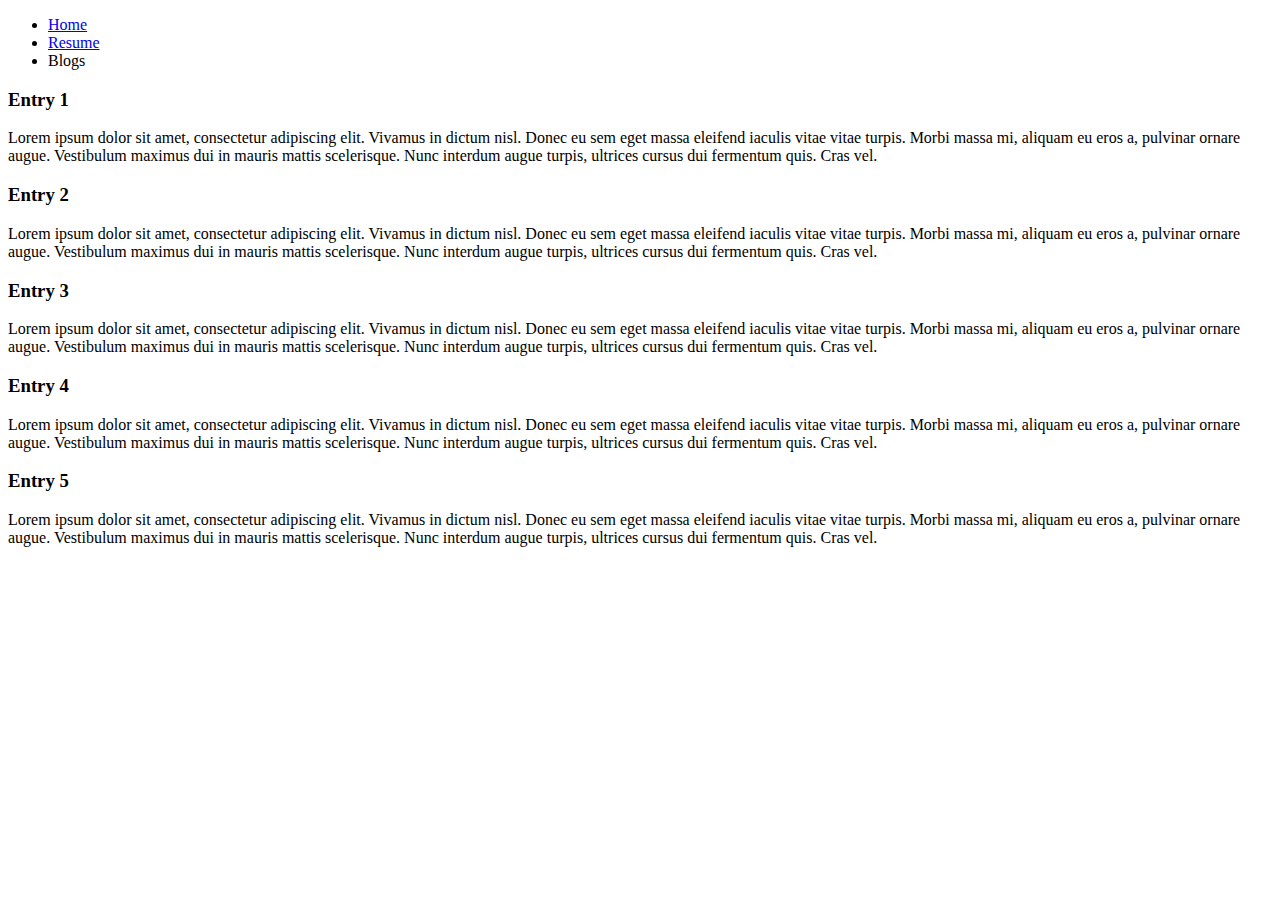
==== blogs.html @ d31879a7 "version 1 draft files" ====
<!DOCTYPE html>
<html lang="en">
  <head>
    <meta charset="UTF-8" />
    <meta name="viewport" content="width=device-width, initial-scale=1.0" />
    <title>Document</title>
  </head>
  <body>
    <ul id="links">
      <li><a href="./index.html">Home</a></li>
      <li><a href="./resume.html">Resume</a></li>
      <li><a>Blogs</a></li>
    </ul>
    <span
      ><h3>Entry 1</h3>
      <p>
        Lorem ipsum dolor sit amet, consectetur adipiscing elit. Vivamus in
        dictum nisl. Donec eu sem eget massa eleifend iaculis vitae vitae
        turpis. Morbi massa mi, aliquam eu eros a, pulvinar ornare augue.
        Vestibulum maximus dui in mauris mattis scelerisque. Nunc interdum augue
        turpis, ultrices cursus dui fermentum quis. Cras vel.
      </p></span
    >
    <span
      ><h3>Entry 2</h3>
      <p>
        Lorem ipsum dolor sit amet, consectetur adipiscing elit. Vivamus in
        dictum nisl. Donec eu sem eget massa eleifend iaculis vitae vitae
        turpis. Morbi massa mi, aliquam eu eros a, pulvinar ornare augue.
        Vestibulum maximus dui in mauris mattis scelerisque. Nunc interdum augue
        turpis, ultrices cursus dui fermentum quis. Cras vel.
      </p></span
    ><span
      ><h3>Entry 3</h3>
      <p>
        Lorem ipsum dolor sit amet, consectetur adipiscing elit. Vivamus in
        dictum nisl. Donec eu sem eget massa eleifend iaculis vitae vitae
        turpis. Morbi massa mi, aliquam eu eros a, pulvinar ornare augue.
        Vestibulum maximus dui in mauris mattis scelerisque. Nunc interdum augue
        turpis, ultrices cursus dui fermentum quis. Cras vel.
      </p></span
    ><span
      ><h3>Entry 4</h3>
      <p>
        Lorem ipsum dolor sit amet, consectetur adipiscing elit. Vivamus in
        dictum nisl. Donec eu sem eget massa eleifend iaculis vitae vitae
        turpis. Morbi massa mi, aliquam eu eros a, pulvinar ornare augue.
        Vestibulum maximus dui in mauris mattis scelerisque. Nunc interdum augue
        turpis, ultrices cursus dui fermentum quis. Cras vel.
      </p></span
    ><span
      ><h3>Entry 5</h3>
      <p>
        Lorem ipsum dolor sit amet, consectetur adipiscing elit. Vivamus in
        dictum nisl. Donec eu sem eget massa eleifend iaculis vitae vitae
        turpis. Morbi massa mi, aliquam eu eros a, pulvinar ornare augue.
        Vestibulum maximus dui in mauris mattis scelerisque. Nunc interdum augue
        turpis, ultrices cursus dui fermentum quis. Cras vel.
      </p></span
    >
  </body>
</html>
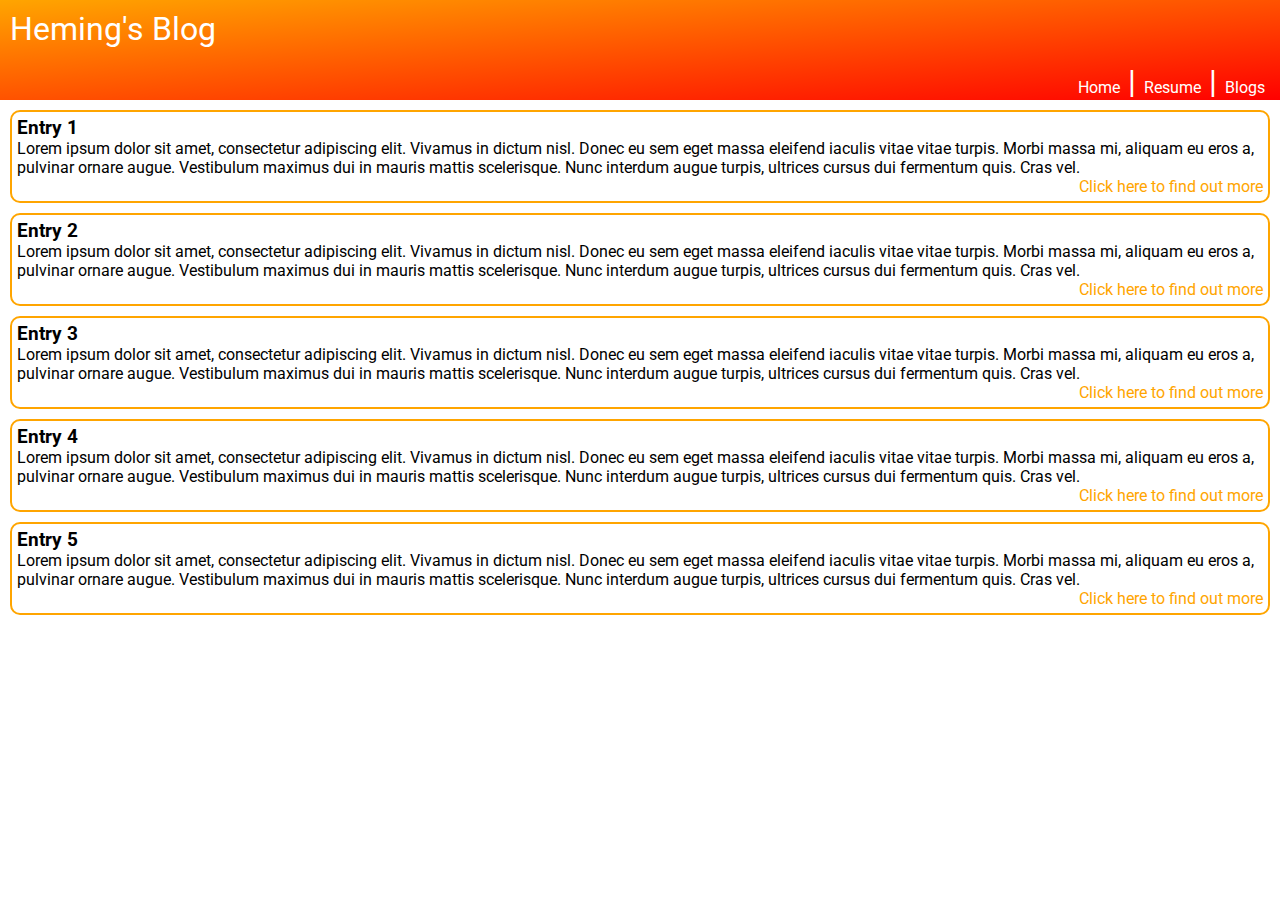
==== commit 842c044b: "Tuesday Assignment" ====
--- a/blogs.html
+++ b/blogs.html
@@ -3,60 +3,71 @@
   <head>
     <meta charset="UTF-8" />
     <meta name="viewport" content="width=device-width, initial-scale=1.0" />
+    <link rel="stylesheet" href="./resources/blogs.css" />
     <title>Document</title>
   </head>
   <body>
-    <ul id="links">
-      <li><a href="./index.html">Home</a></li>
-      <li><a href="./resume.html">Resume</a></li>
-      <li><a>Blogs</a></li>
-    </ul>
-    <span
-      ><h3>Entry 1</h3>
+    <header class="header">
+      <a>Heming's Blog</a>
+      <nav>
+        <a href="./index.html">Home</a> | <a href="./resume.html">Resume</a> |
+        <a href="./blogs.html">Blogs</a>
+      </nav>
+    </header>
+    <div class="blog-article">
+      <h3>Entry 1</h3>
       <p>
         Lorem ipsum dolor sit amet, consectetur adipiscing elit. Vivamus in
         dictum nisl. Donec eu sem eget massa eleifend iaculis vitae vitae
         turpis. Morbi massa mi, aliquam eu eros a, pulvinar ornare augue.
         Vestibulum maximus dui in mauris mattis scelerisque. Nunc interdum augue
         turpis, ultrices cursus dui fermentum quis. Cras vel.
-      </p></span
-    >
-    <span
-      ><h3>Entry 2</h3>
+      </p>
+      <a href="https://google.com">Click here to find out more</a>
+    </div>
+    <div class="blog-article">
+      <h3>Entry 2</h3>
       <p>
         Lorem ipsum dolor sit amet, consectetur adipiscing elit. Vivamus in
         dictum nisl. Donec eu sem eget massa eleifend iaculis vitae vitae
         turpis. Morbi massa mi, aliquam eu eros a, pulvinar ornare augue.
         Vestibulum maximus dui in mauris mattis scelerisque. Nunc interdum augue
         turpis, ultrices cursus dui fermentum quis. Cras vel.
-      </p></span
-    ><span
-      ><h3>Entry 3</h3>
+      </p>
+      <a href="https://google.com">Click here to find out more</a>
+    </div>
+    <div class="blog-article">
+      <h3>Entry 3</h3>
       <p>
         Lorem ipsum dolor sit amet, consectetur adipiscing elit. Vivamus in
         dictum nisl. Donec eu sem eget massa eleifend iaculis vitae vitae
         turpis. Morbi massa mi, aliquam eu eros a, pulvinar ornare augue.
         Vestibulum maximus dui in mauris mattis scelerisque. Nunc interdum augue
         turpis, ultrices cursus dui fermentum quis. Cras vel.
-      </p></span
-    ><span
-      ><h3>Entry 4</h3>
+      </p>
+      <a href="https://google.com">Click here to find out more</a>
+    </div>
+    <div class="blog-article">
+      <h3>Entry 4</h3>
       <p>
         Lorem ipsum dolor sit amet, consectetur adipiscing elit. Vivamus in
         dictum nisl. Donec eu sem eget massa eleifend iaculis vitae vitae
         turpis. Morbi massa mi, aliquam eu eros a, pulvinar ornare augue.
         Vestibulum maximus dui in mauris mattis scelerisque. Nunc interdum augue
         turpis, ultrices cursus dui fermentum quis. Cras vel.
-      </p></span
-    ><span
-      ><h3>Entry 5</h3>
+      </p>
+      <a href="https://google.com">Click here to find out more</a>
+    </div>
+    <div class="blog-article">
+      <h3>Entry 5</h3>
       <p>
         Lorem ipsum dolor sit amet, consectetur adipiscing elit. Vivamus in
         dictum nisl. Donec eu sem eget massa eleifend iaculis vitae vitae
         turpis. Morbi massa mi, aliquam eu eros a, pulvinar ornare augue.
         Vestibulum maximus dui in mauris mattis scelerisque. Nunc interdum augue
         turpis, ultrices cursus dui fermentum quis. Cras vel.
-      </p></span
-    >
+      </p>
+      <a href="https://google.com">Click here to find out more</a>
+    </div>
   </body>
 </html>
--- a/resources/blogs.css
+++ b/resources/blogs.css
@@ -0,0 +1,25 @@
+@import "header.css";
+
+.blog-article {
+  border: 2px solid;
+  border-radius: 10px;
+  border-color: orange;
+  margin: 10px;
+  padding: 5px;
+  color: black;
+}
+
+.blog-article h3 {
+  margin: 0;
+}
+
+.blog-article p {
+  margin: 0;
+}
+
+.blog-article a {
+  display: block;
+  text-align: right;
+  text-decoration: none;
+  color: orange;
+}
